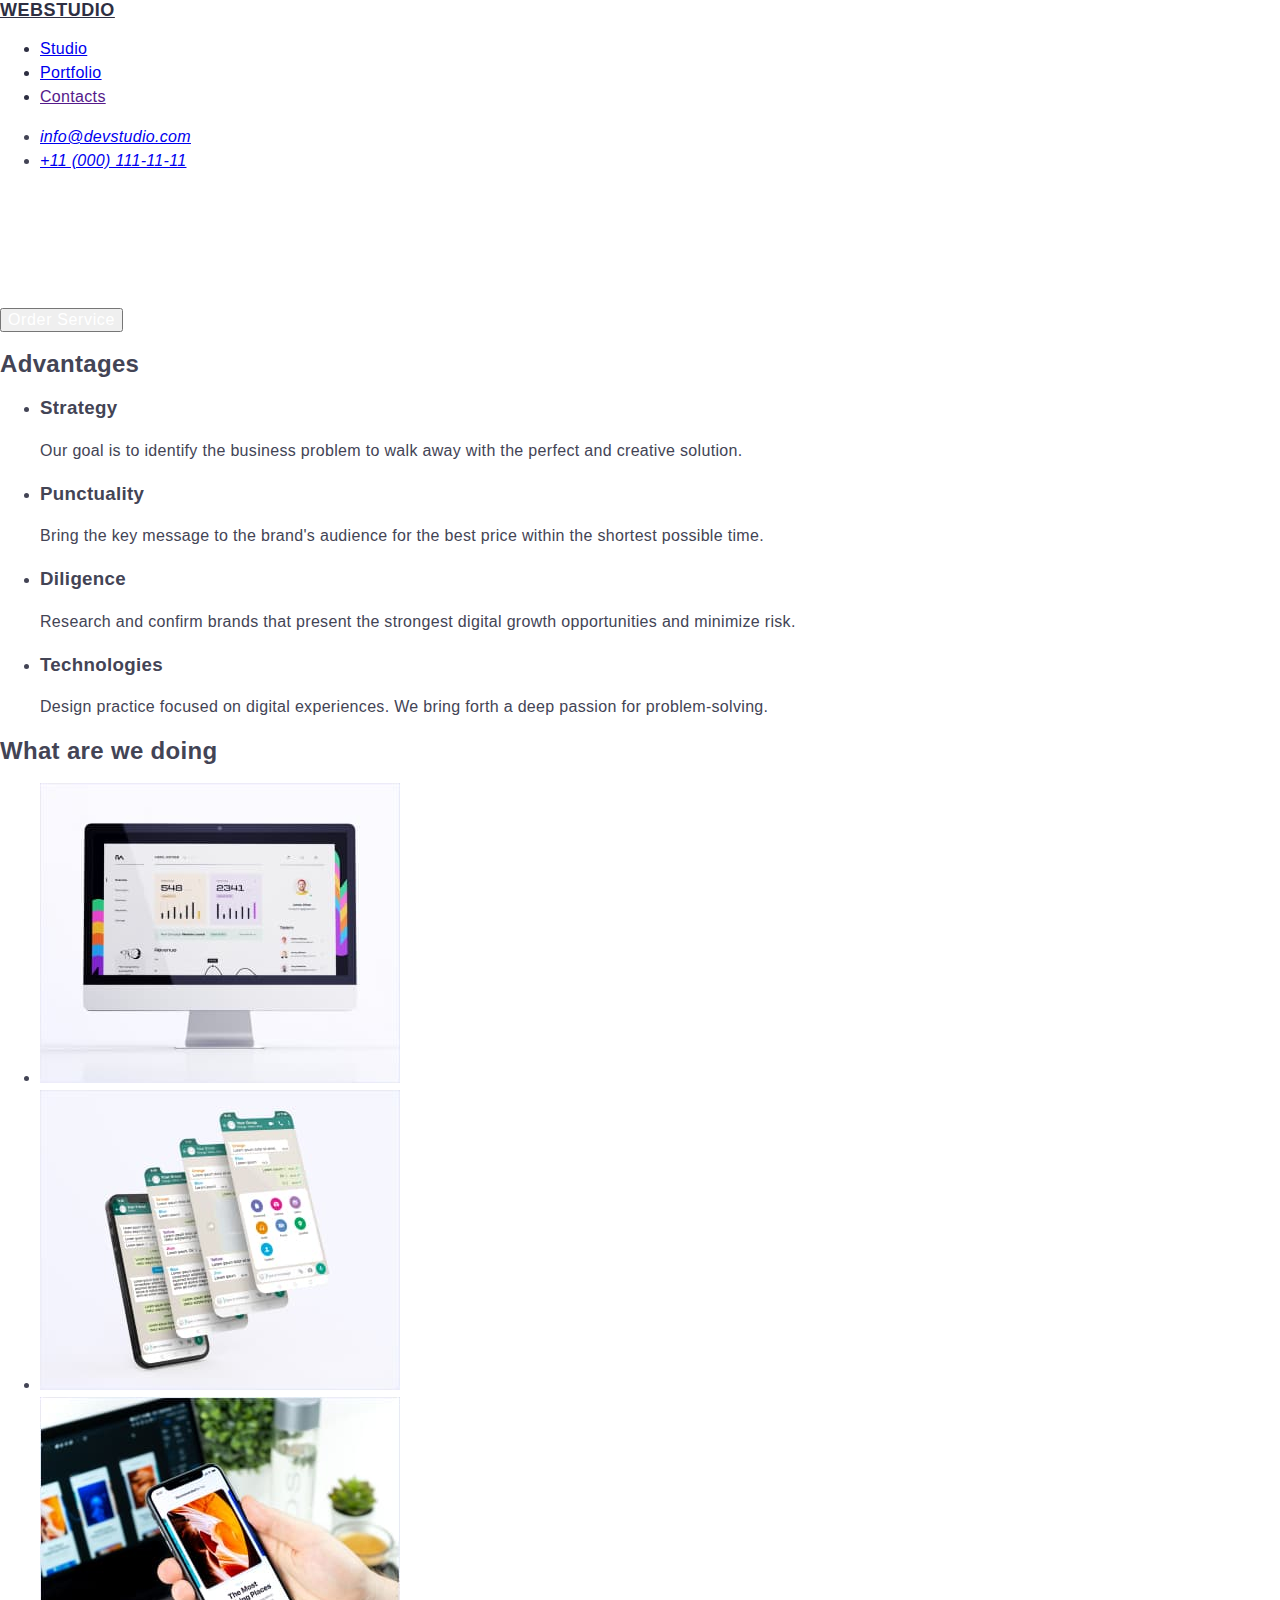
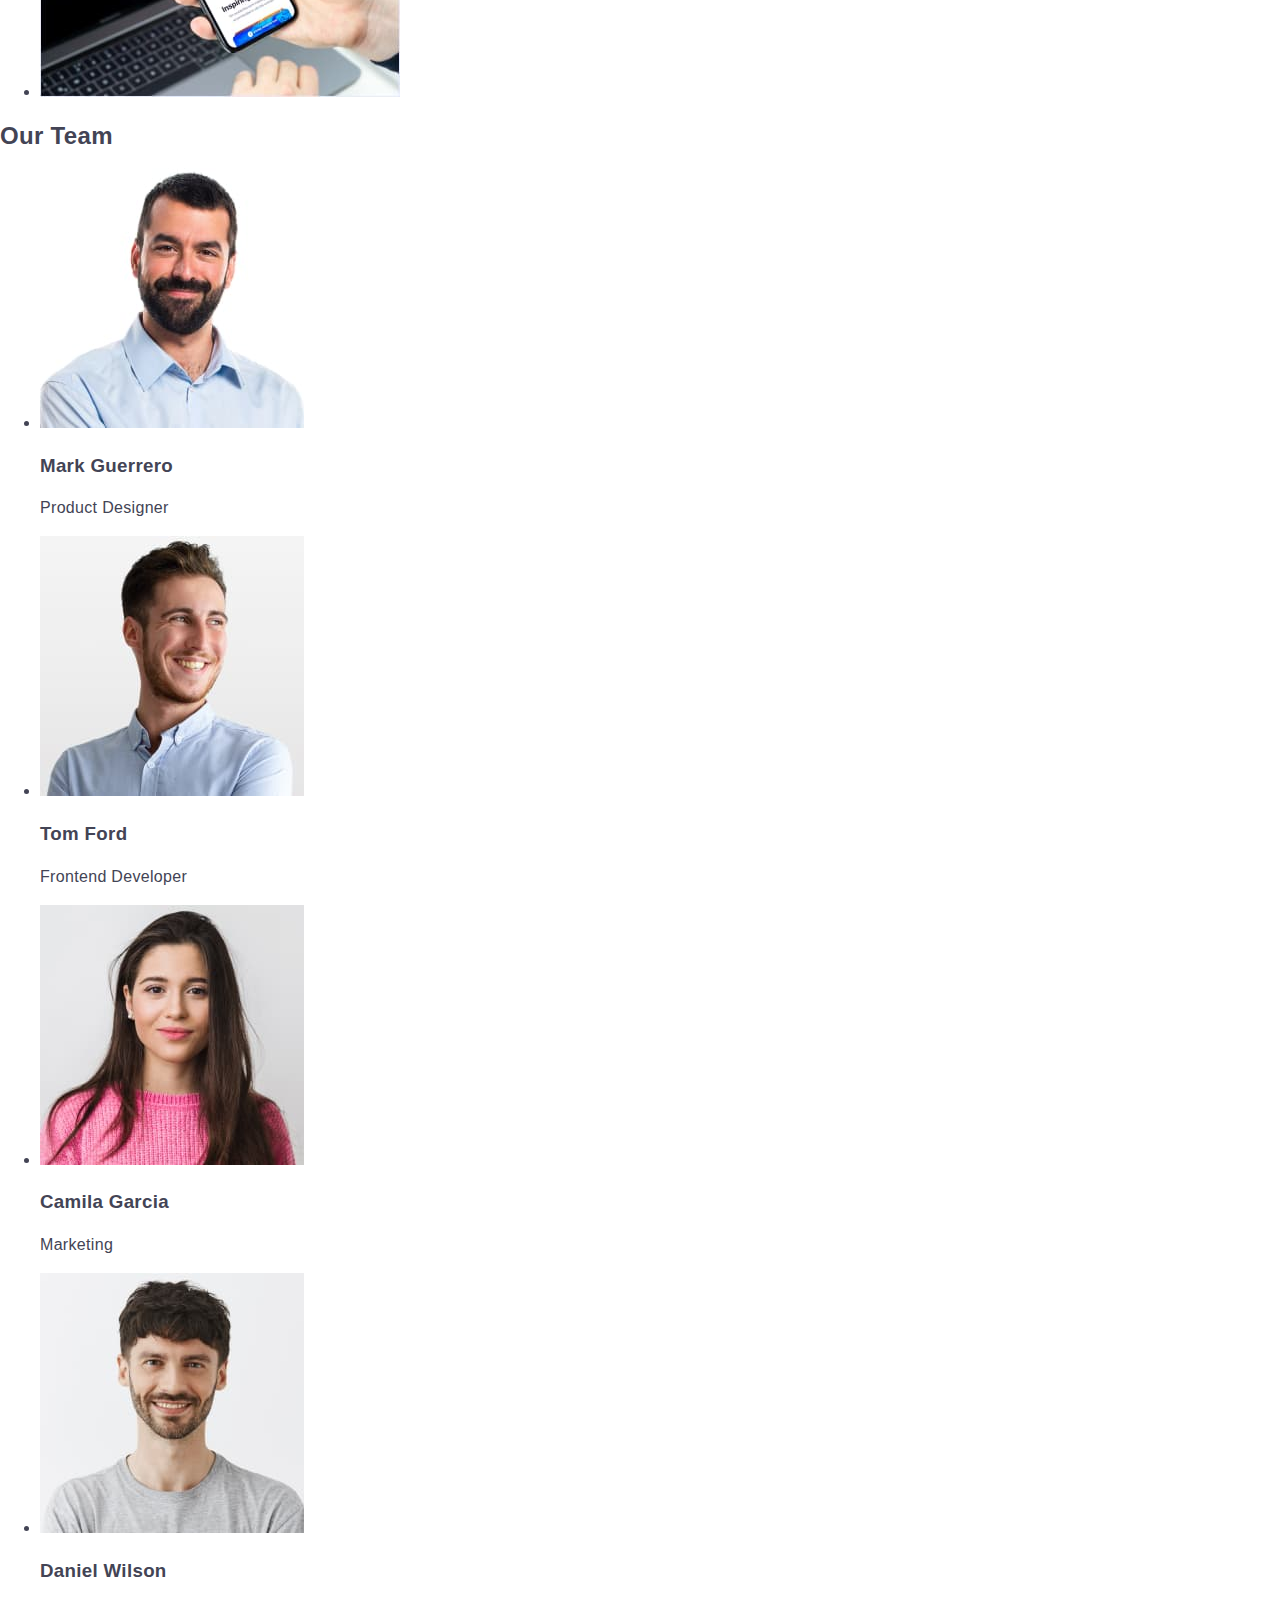
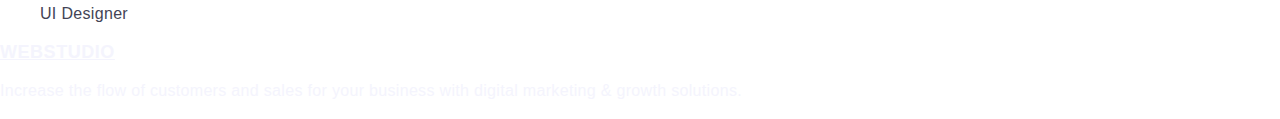
==== index.html @ 7d8426b6 "try 1" ====
<!DOCTYPE html>
<html lang="en">
  <head>
    <meta charset="UTF-8" />
    <meta http-equiv="X-UA-Compatible" content="IE=edge" />
    <meta name="viewport" content="width=device-width, initial-scale=1.0" />
    <link rel="preconnect" href="https://fonts.googleapis.com" />
    <link rel="preconnect" href="https://fonts.gstatic.com" crossorigin />
    <link href="./css/modern-normalize.css" rel="stylesheet" />
    <link rel="stylesheet" href="./css/styles.css" />
    <title>Webstudio</title>
  </head>
  <body>
    <header>
      <nav>
        <a class="logo" href="./index.html">WebStudio</a>
        <ul class="links-to-pages">
          <li><a href="./index.html">Studio</a></li>
          <li><a href="./portfolio.html">Portfolio</a></li>
          <li><a href="">Contacts</a></li>
        </ul>
      </nav>
      <address>
        <ul class="contacns">
          <li><a href="mailto:info@devstudio.com">info@devstudio.com</a></li>
          <li><a href="tel:+110001111111">+11 (000) 111-11-11</a></li>
        </ul>
      </address>
    </header>
    <main>
      <section>
        <h1 class="hero-text">Effective Solutions for Your Business</h1>
        <button class="hero-button" type="button">Order Service</button>
      </section>

      <section>
        <h2>Advantages</h2>
        <ul>
          <li>
            <h3>Strategy</h3>
            <p>
              Our goal is to identify the business problem to walk away with the
              perfect and creative solution.
            </p>
          </li>
          <li>
            <h3>Punctuality</h3>
            <p>
              Bring the key message to the brand's audience for the best price
              within the shortest possible time.
            </p>
          </li>
          <li>
            <h3>Diligence</h3>
            <p>
              Research and confirm brands that present the strongest digital
              growth opportunities and minimize risk.
            </p>
          </li>
          <li>
            <h3>Technologies</h3>
            <p>
              Design practice focused on digital experiences. We bring forth a
              deep passion for problem-solving.
            </p>
          </li>
        </ul>
      </section>

      <section>
        <h2>What are we doing</h2>
        <ul>
          <li>
            <img
              src="./images/img1.jpg"
              alt="Design on PC"
              width="360"
              height="300"
            />
          </li>
          <li>
            <img
              src="./images/img2.jpg"
              alt="Design on smartphone"
              width="360"
              height="300"
            />
          </li>
          <li>
            <img
              src="./images/img3.jpg"
              alt="Design on PC and smartphone"
              width="360"
              height="300"
            />
          </li>
        </ul>
      </section>
      <section>
        <h2>Our Team</h2>
        <ul>
          <li>
            <img
              src="./images/img4.jpg"
              alt="Product Designer foto"
              width="264"
            />
            <h3>Mark Guerrero</h3>
            <p>Product Designer</p>
          </li>
          <li>
            <img
              src="./images/img5.jpg"
              alt="Frontend Developer foto"
              width="264"
            />
            <h3>Tom Ford</h3>
            <p>Frontend Developer</p>
          </li>
          <li>
            <img src="./images/img6.jpg" alt="Marketing foto" width="264" />
            <h3>Camila Garcia</h3>
            <p>Marketing</p>
          </li>
          <li>
            <img src="./images/img7.jpg" alt="UI Designer foto" width="264" />
            <h3>Daniel Wilson</h3>
            <p>UI Designer</p>
          </li>
        </ul>
      </section>
    </main>
    <footer>
      <a class="logo-two" href="./index.html">WebStudio</a>
      <p class="footer-text">
        Increase the flow of customers and sales for your business with digital
        marketing & growth solutions.
      </p>
    </footer>
  </body>
</html>
---- css/styles.css ----
body {
  font-family: "Roboto", sans-serif;
  font-size: 16px;
  line-height: 24px;
  letter-spacing: 0.02em;
  color: #434455;
}
.logo {
  font-family: "Raleway", sans-serif;
  font-weight: 800;
  font-size: 18px;
  line-height: 21px;
  display: flex;
  align-items: center;
  letter-spacing: 0.03em;
  text-transform: uppercase;
  color: #2e2f42;
}

.logo-two {
  font-family: "Raleway", sans-serif;
  font-weight: 800;
  font-size: 18px;
  line-height: 21px;
  display: flex;
  align-items: center;
  letter-spacing: 0.03em;
  text-transform: uppercase;
  color: #f4f4fd;
}

.links-to-pages {
  font-weight: 500;
  color: #2e2f42;
}

<!--змінити колір при наведенні-- > .contacns {
  color: #434455;
}

.hero-text {
  font-weight: 700;
  font-size: 56px;
  line-height: 60px;
  text-align: center;
  letter-spacing: 0.02em;
  color: #ffffff;
}

.hero-button {
  font-weight: 500;
  display: flex;
  align-items: center;
  letter-spacing: 0.04em;
  color: #ffffff;
  cursor: pointer;
}

.footer-text {
  color: #f4f4fd;
}

.button-text {
  align-items: center;
  text-align: center;
  letter-spacing: 0.04em;
  color: #4d5ae5;
  cursor: pointer;
}
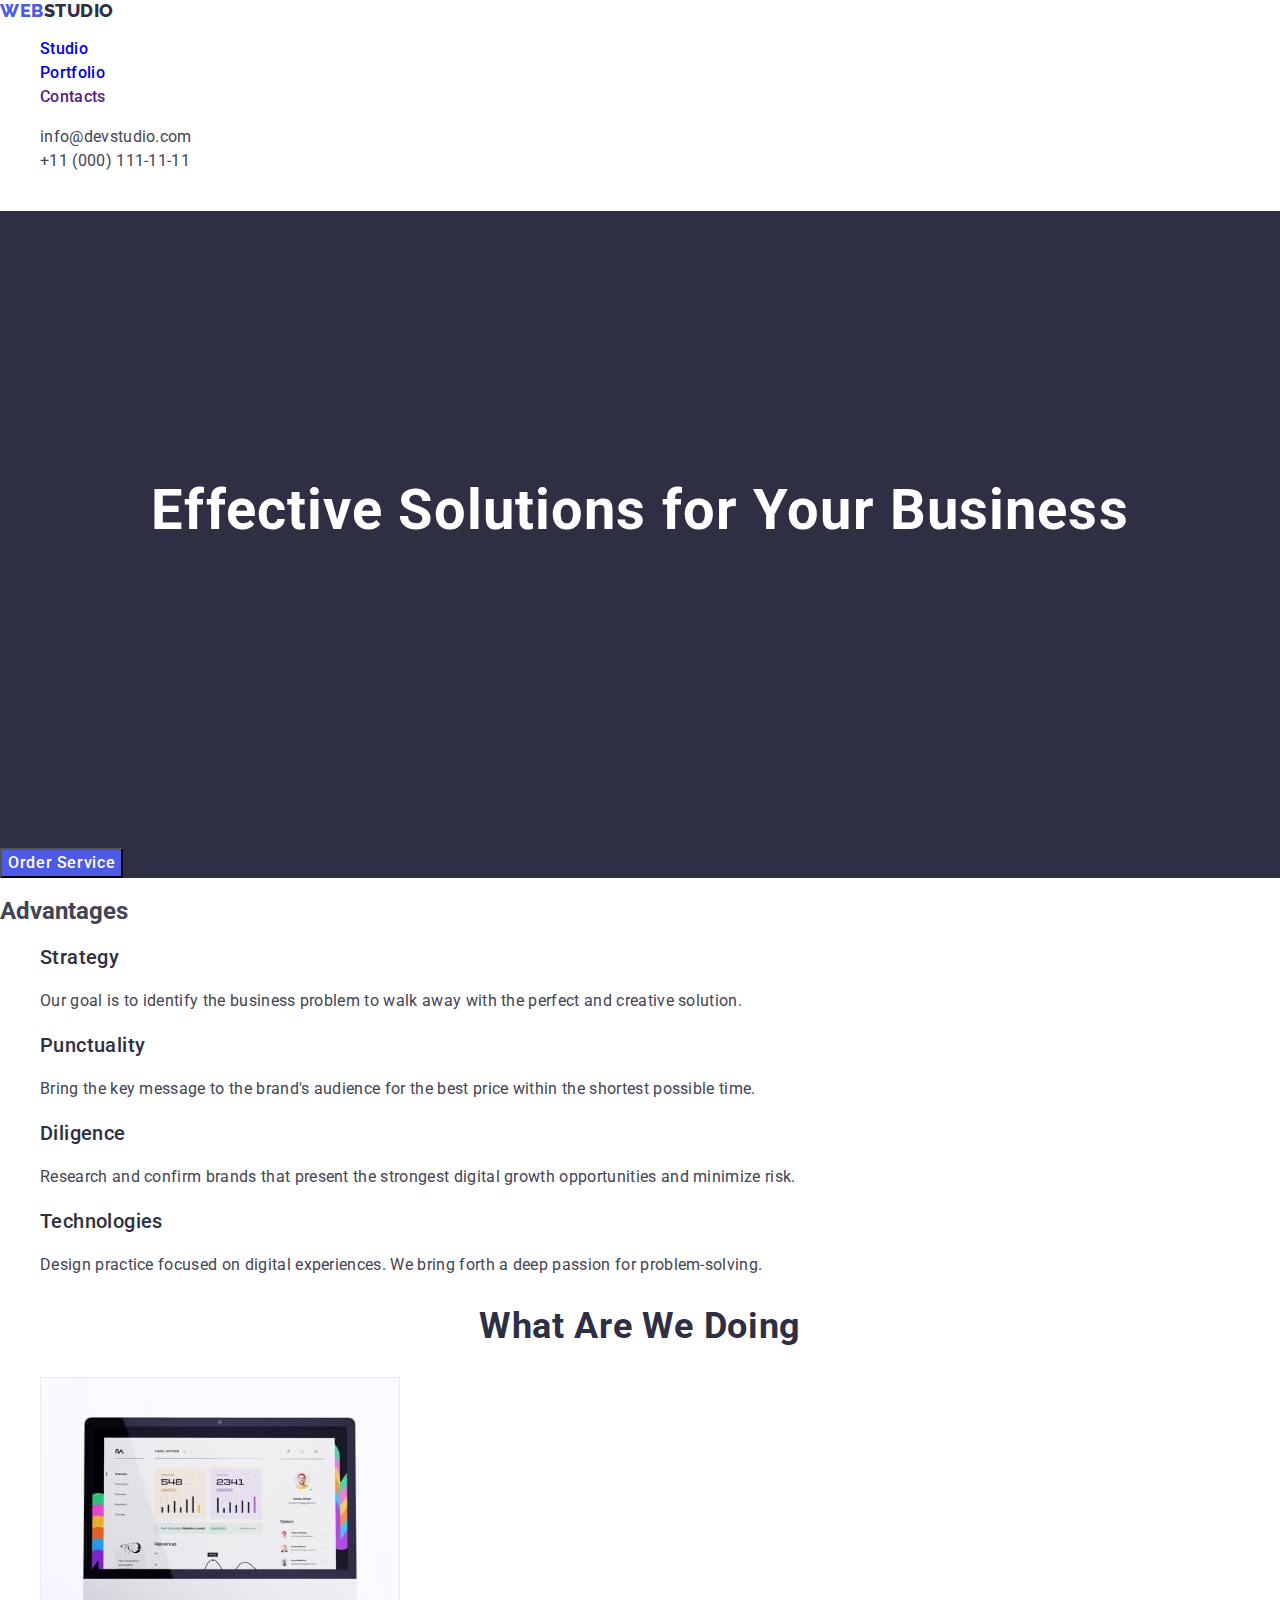
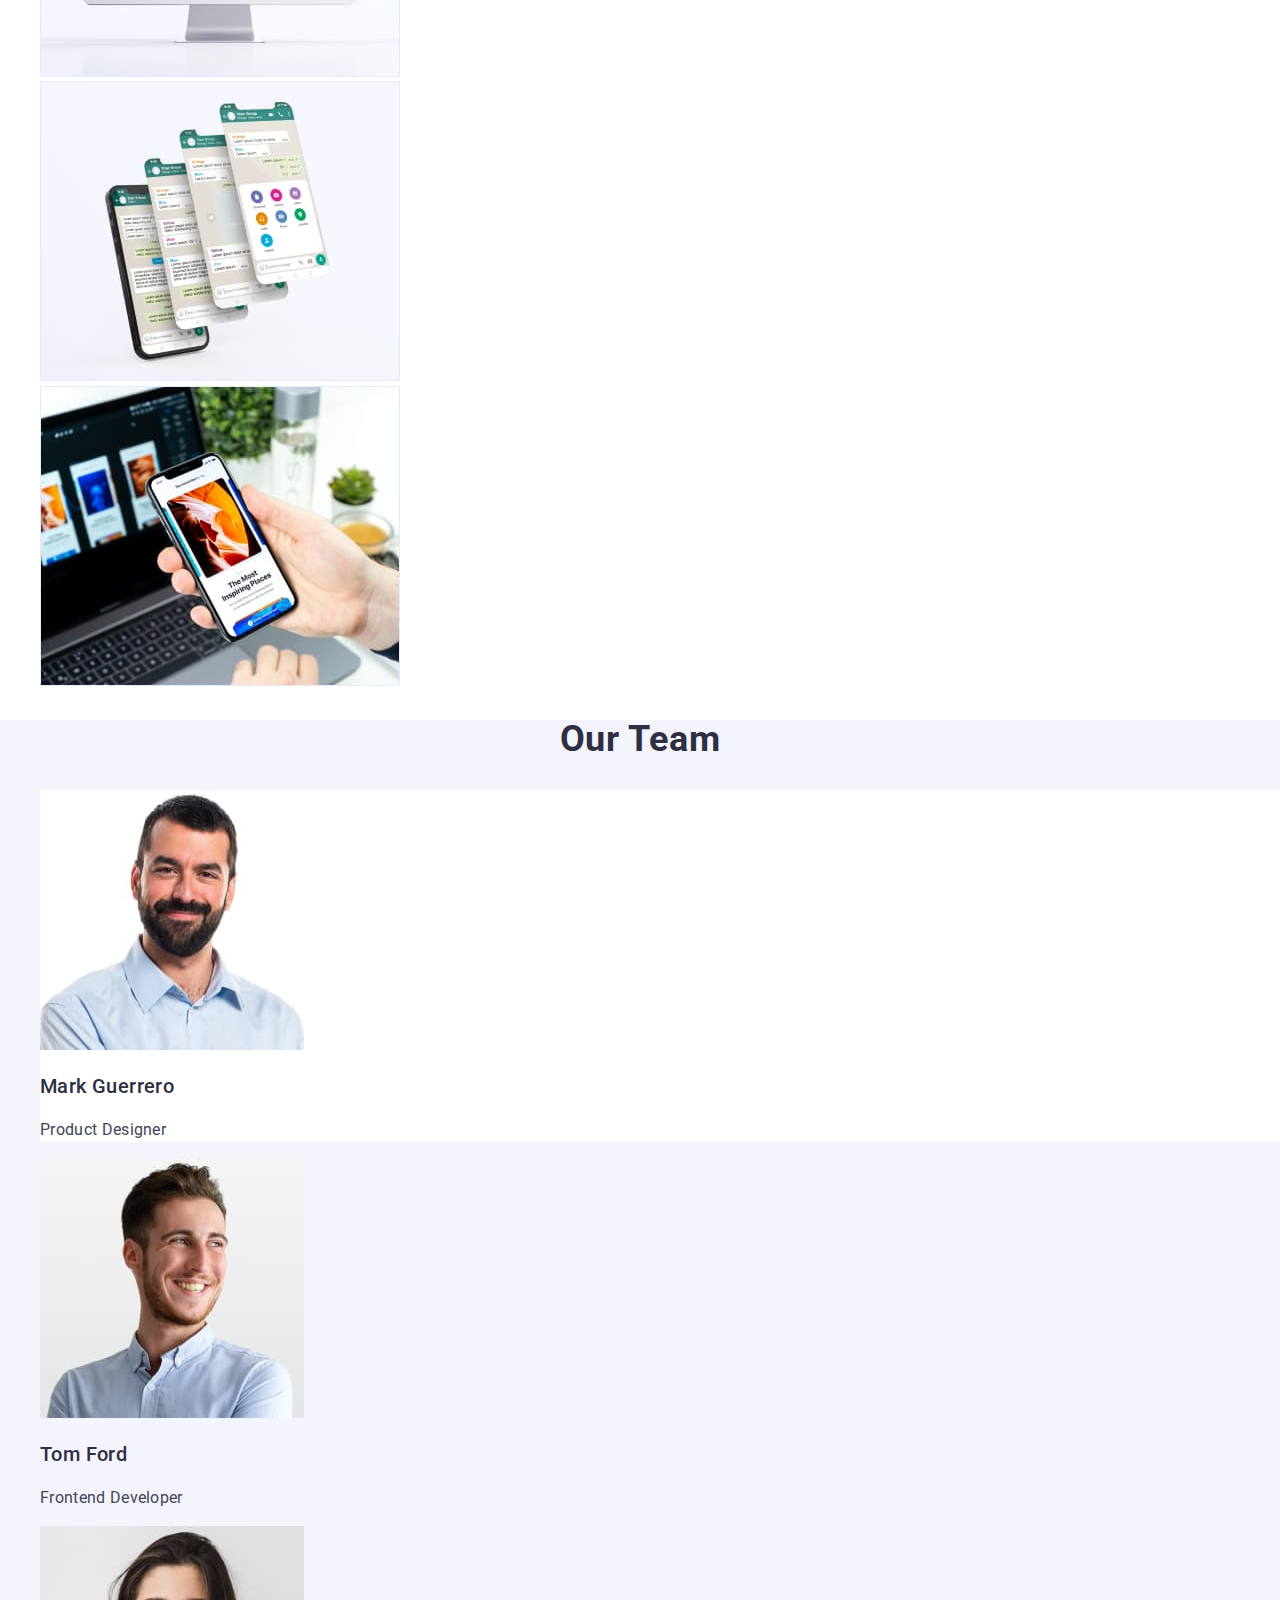
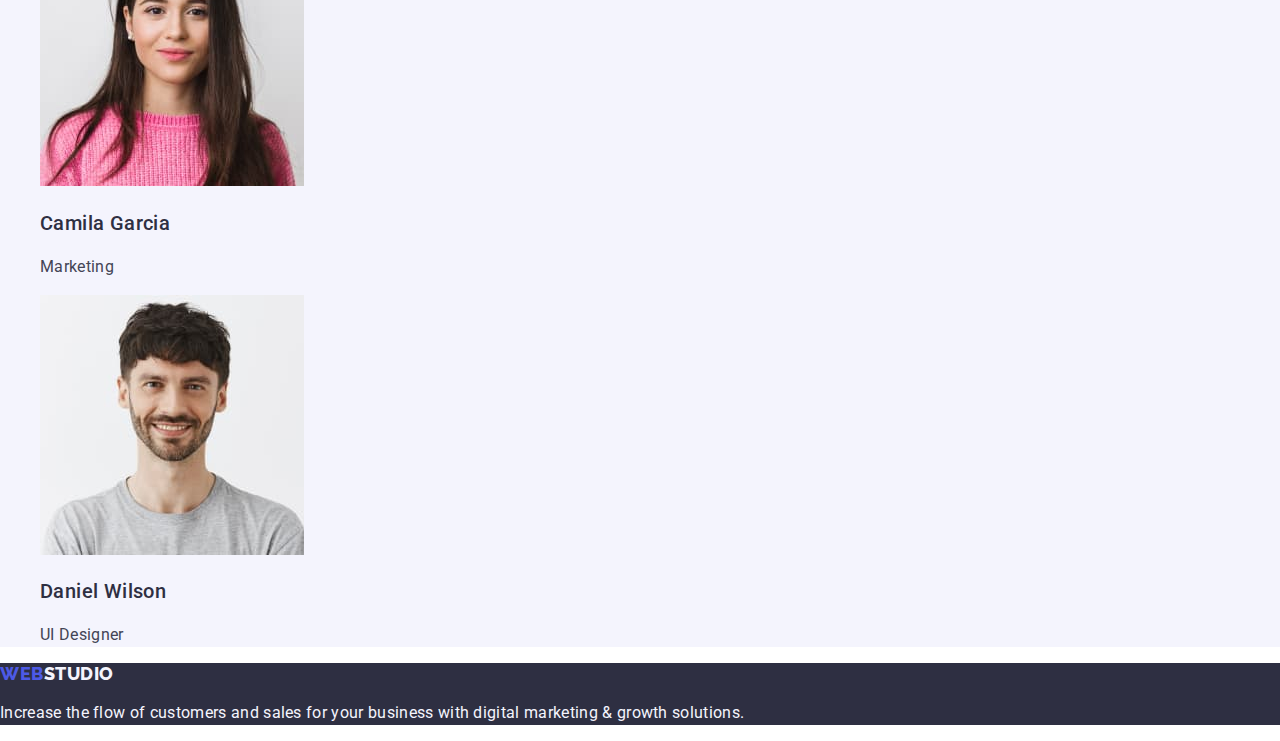
==== commit 08a1162c: "try two" ====
--- a/index.html
+++ b/index.html
@@ -4,62 +4,82 @@
     <meta charset="UTF-8" />
     <meta http-equiv="X-UA-Compatible" content="IE=edge" />
     <meta name="viewport" content="width=device-width, initial-scale=1.0" />
+    <link href="./css/modern-normalize.css" rel="stylesheet" />
+    <link rel="stylesheet" href="./css/styles.css" />
     <link rel="preconnect" href="https://fonts.googleapis.com" />
     <link rel="preconnect" href="https://fonts.gstatic.com" crossorigin />
-    <link href="./css/modern-normalize.css" rel="stylesheet" />
-    <link rel="stylesheet" href="./css/styles.css" />
+    <link
+      href="https://fonts.googleapis.com/css2?family=Raleway:wght@800&family=Roboto:wght@400;500;700;900&display=swap"
+      rel="stylesheet"
+    />
     <title>Webstudio</title>
   </head>
   <body>
     <header>
+      <a href="./index.html" class="logo link">
+        Web<span class="studio">Studio</span>
+      </a>
       <nav>
-        <a class="logo" href="./index.html">WebStudio</a>
-        <ul class="links-to-pages">
-          <li><a href="./index.html">Studio</a></li>
-          <li><a href="./portfolio.html">Portfolio</a></li>
-          <li><a href="">Contacts</a></li>
+        <ul class="header-list list">
+          <li>
+            <a href="./index.html" class="link">Studio</a>
+          </li>
+          <li>
+            <a href="./portfolio.html" class="link">Portfolio</a>
+          </li>
+          <li>
+            <a href="" class="link">Contacts</a>
+          </li>
         </ul>
       </nav>
-      <address>
-        <ul class="contacns">
-          <li><a href="mailto:info@devstudio.com">info@devstudio.com</a></li>
-          <li><a href="tel:+110001111111">+11 (000) 111-11-11</a></li>
+      <address class="header-adress">
+        <ul class="list">
+          <li>
+            <a href="mailto:info@devstudio.com" class="header-adress-link link"
+              >info@devstudio.com</a
+            >
+          </li>
+          <li>
+            <a href="tel:+110001111111" class="header-adress-link link"
+              >+11 (000) 111-11-11</a
+            >
+          </li>
         </ul>
       </address>
     </header>
     <main>
-      <section>
+      <section class="hero">
         <h1 class="hero-text">Effective Solutions for Your Business</h1>
-        <button class="hero-button" type="button">Order Service</button>
+        <button type="button" class="hero-button link">Order Service</button>
       </section>
 
       <section>
         <h2>Advantages</h2>
-        <ul>
+        <ul class="list">
           <li>
-            <h3>Strategy</h3>
-            <p>
+            <h3 class="subtitle">Strategy</h3>
+            <p class="text">
               Our goal is to identify the business problem to walk away with the
               perfect and creative solution.
             </p>
           </li>
           <li>
-            <h3>Punctuality</h3>
-            <p>
+            <h3 class="subtitle">Punctuality</h3>
+            <p class="text">
               Bring the key message to the brand's audience for the best price
               within the shortest possible time.
             </p>
           </li>
           <li>
-            <h3>Diligence</h3>
-            <p>
+            <h3 class="subtitle">Diligence</h3>
+            <p class="text">
               Research and confirm brands that present the strongest digital
               growth opportunities and minimize risk.
             </p>
           </li>
           <li>
-            <h3>Technologies</h3>
-            <p>
+            <h3 class="subtitle">Technologies</h3>
+            <p class="text">
               Design practice focused on digital experiences. We bring forth a
               deep passion for problem-solving.
             </p>
@@ -68,8 +88,8 @@
       </section>
 
       <section>
-        <h2>What are we doing</h2>
-        <ul>
+        <h2 class="title">What are we doing</h2>
+        <ul class="list">
           <li>
             <img
               src="./images/img1.jpg"
@@ -96,17 +116,18 @@
           </li>
         </ul>
       </section>
-      <section>
-        <h2>Our Team</h2>
-        <ul>
-          <li>
+
+      <section class="team">
+        <h2 class="title">Our Team</h2>
+        <ul class="list">
+          <li class="team-item">
             <img
               src="./images/img4.jpg"
               alt="Product Designer foto"
               width="264"
             />
-            <h3>Mark Guerrero</h3>
-            <p>Product Designer</p>
+            <h3 class="subtitle">Mark Guerrero</h3>
+            <p class="text">Product Designer</p>
           </li>
           <li>
             <img
@@ -114,24 +135,27 @@
               alt="Frontend Developer foto"
               width="264"
             />
-            <h3>Tom Ford</h3>
-            <p>Frontend Developer</p>
+            <h3 class="subtitle">Tom Ford</h3>
+            <p class="text">Frontend Developer</p>
           </li>
           <li>
             <img src="./images/img6.jpg" alt="Marketing foto" width="264" />
-            <h3>Camila Garcia</h3>
-            <p>Marketing</p>
+            <h3 class="subtitle">Camila Garcia</h3>
+            <p class="text">Marketing</p>
           </li>
           <li>
             <img src="./images/img7.jpg" alt="UI Designer foto" width="264" />
-            <h3>Daniel Wilson</h3>
-            <p>UI Designer</p>
+            <h3 class="subtitle">Daniel Wilson</h3>
+            <p class="text">UI Designer</p>
           </li>
         </ul>
       </section>
     </main>
-    <footer>
-      <a class="logo-two" href="./index.html">WebStudio</a>
+
+    <footer class="footer">
+      <a class="footer-logo link" href="./index.html"
+        >Web<span class="footer-studio">Studio</span></a
+      >
       <p class="footer-text">
         Increase the flow of customers and sales for your business with digital
         marketing & growth solutions.
--- a/css/styles.css
+++ b/css/styles.css
@@ -1,69 +1,174 @@
+:root {
+  --accent-color: #4d5ae5;
+  --first-main-color: #2e2f42;
+  --second-main-color: #434455;
+  --additional-color: #f4f4fd;
+  --main-backgroud-color: #ffffff;
+}
+
 body {
   font-family: "Roboto", sans-serif;
-  font-size: 16px;
-  line-height: 24px;
-  letter-spacing: 0.02em;
-  color: #434455;
+  color: var(--second-main-color);
+  background-color: var(--main-backgroud-color);
 }
+
+/* -------------------HEADER------- */
+/* -------------------LOGO--------- */
 .logo {
   font-family: "Raleway", sans-serif;
   font-weight: 800;
   font-size: 18px;
-  line-height: 21px;
-  display: flex;
-  align-items: center;
+  line-height: 1.17;
   letter-spacing: 0.03em;
   text-transform: uppercase;
-  color: #2e2f42;
+  color: var(--accent-color);
 }
 
-.logo-two {
-  font-family: "Raleway", sans-serif;
-  font-weight: 800;
-  font-size: 18px;
-  line-height: 21px;
-  display: flex;
-  align-items: center;
-  letter-spacing: 0.03em;
-  text-transform: uppercase;
-  color: #f4f4fd;
+.link {
+  text-decoration: none;
 }
 
-.links-to-pages {
-  font-weight: 500;
-  color: #2e2f42;
+.studio {
+  color: var(--first-main-color);
 }
 
-<!--змінити колір при наведенні-- > .contacns {
-  color: #434455;
+/* -------------------NAV--------- */
+.list {
+  list-style: none;
 }
 
+.header-list {
+  font-weight: 500;
+  font-size: 16px;
+  line-height: 1.5;
+  letter-spacing: 0.02em;
+  color: var(--first-main-color);
+}
+
+.header-list .link:hover,
+.header-list .link:focus {
+  color: #404bbf;
+}
+
+/* -------------------ADRESS--------- */
+.header-adress {
+  font-style: normal;
+  font-size: 16px;
+  line-height: 1.5;
+  letter-spacing: 0.02em;
+}
+
+.header-adress .link:hover,
+.header-adress .link:focus {
+  color: #404bbf;
+}
+
+.header-adress-link {
+  color: var(--second-main-color);
+}
+
+/* -------------------HERO--------- */
+.hero {
+  background-color: var(--first-main-color);
+}
 .hero-text {
   font-weight: 700;
   font-size: 56px;
-  line-height: 60px;
+  line-height: 10.7;
   text-align: center;
   letter-spacing: 0.02em;
   color: #ffffff;
 }
-
 .hero-button {
+  font-family: "Roboto", sans-serif;
   font-weight: 500;
-  display: flex;
+  font-size: 16px;
+  line-height: 1.5;
   align-items: center;
   letter-spacing: 0.04em;
   color: #ffffff;
+  background-color: var(--accent-color);
   cursor: pointer;
 }
 
-.footer-text {
-  color: #f4f4fd;
+.hero .link:hover,
+.hero .link:focus {
+  background-color: #404bbf;
 }
 
-.button-text {
+/* -------------------Advantages--------- */
+.subtitle {
+  font-weight: 500;
+  font-size: 20px;
+  line-height: 1.2;
+  letter-spacing: 0.02em;
+  color: var(--first-main-color);
+}
+.text {
+  font-size: 16px;
+  line-height: 1.5;
+  letter-spacing: 0.02em;
+  color: var(--second-main-color);
+}
+
+/* -------------------What are we doing--------- */
+.title {
+  font-weight: 700;
+  font-size: 36px;
+  line-height: 1.11;
+  text-align: center;
+  letter-spacing: 0.02em;
+  text-transform: capitalize;
+  color: var(--first-main-color);
+}
+
+/* -------------------Our Team--------- */
+.team {
+  background-color: var(--additional-color);
+}
+
+.team-item {
+  background-color: #ffffff;
+}
+
+/* -------------------Footer--------- */
+.footer {
+  background-color: var(--first-main-color);
+}
+.footer-logo {
+  font-family: "Raleway", sans-serif;
+  font-style: normal;
+  font-weight: 800;
+  font-size: 18px;
+  line-height: 1.17;
   align-items: center;
-  text-align: center;
+  letter-spacing: 0.03em;
+  text-transform: uppercase;
+  color: var(--accent-color);
+}
+.footer-studio {
+  color: var(--additional-color);
+}
+.footer-text {
+  font-size: 16px;
+  line-height: 1.5;
+  letter-spacing: 0.02em;
+  color: var(--additional-color);
+}
+
+/* -------------------Portfolio--------- */
+.portfolio-button {
+  font-family: "Roboto", sans-serif;
+  font-weight: 500;
+  font-size: 16px;
+  line-height: 1.5;
   letter-spacing: 0.04em;
-  color: #4d5ae5;
+  color: var(--accent-color);
+  background-color: var(--additional-color);
   cursor: pointer;
 }
+.portfolio-button:hover,
+.portfolio-button:focus {
+  background-color: #404bbf;
+  color: var(--main-backgroud-color);
+}
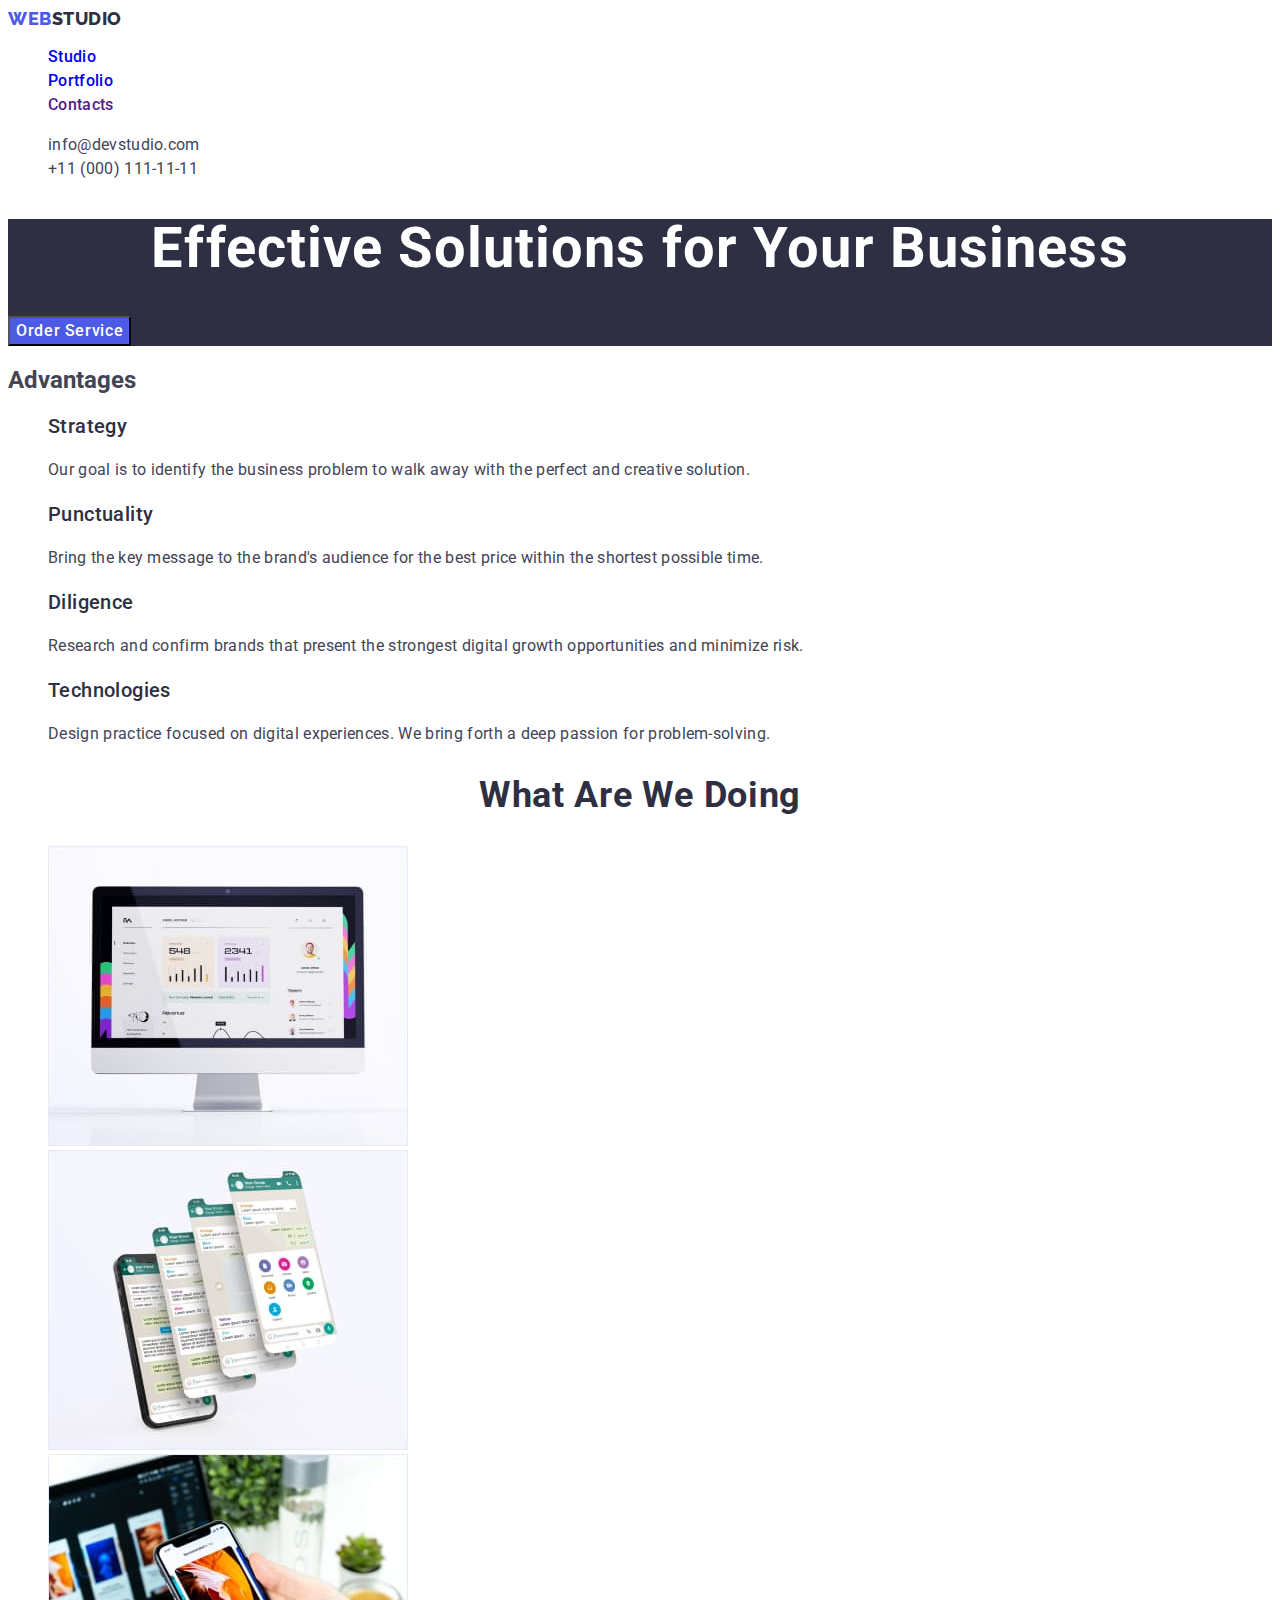
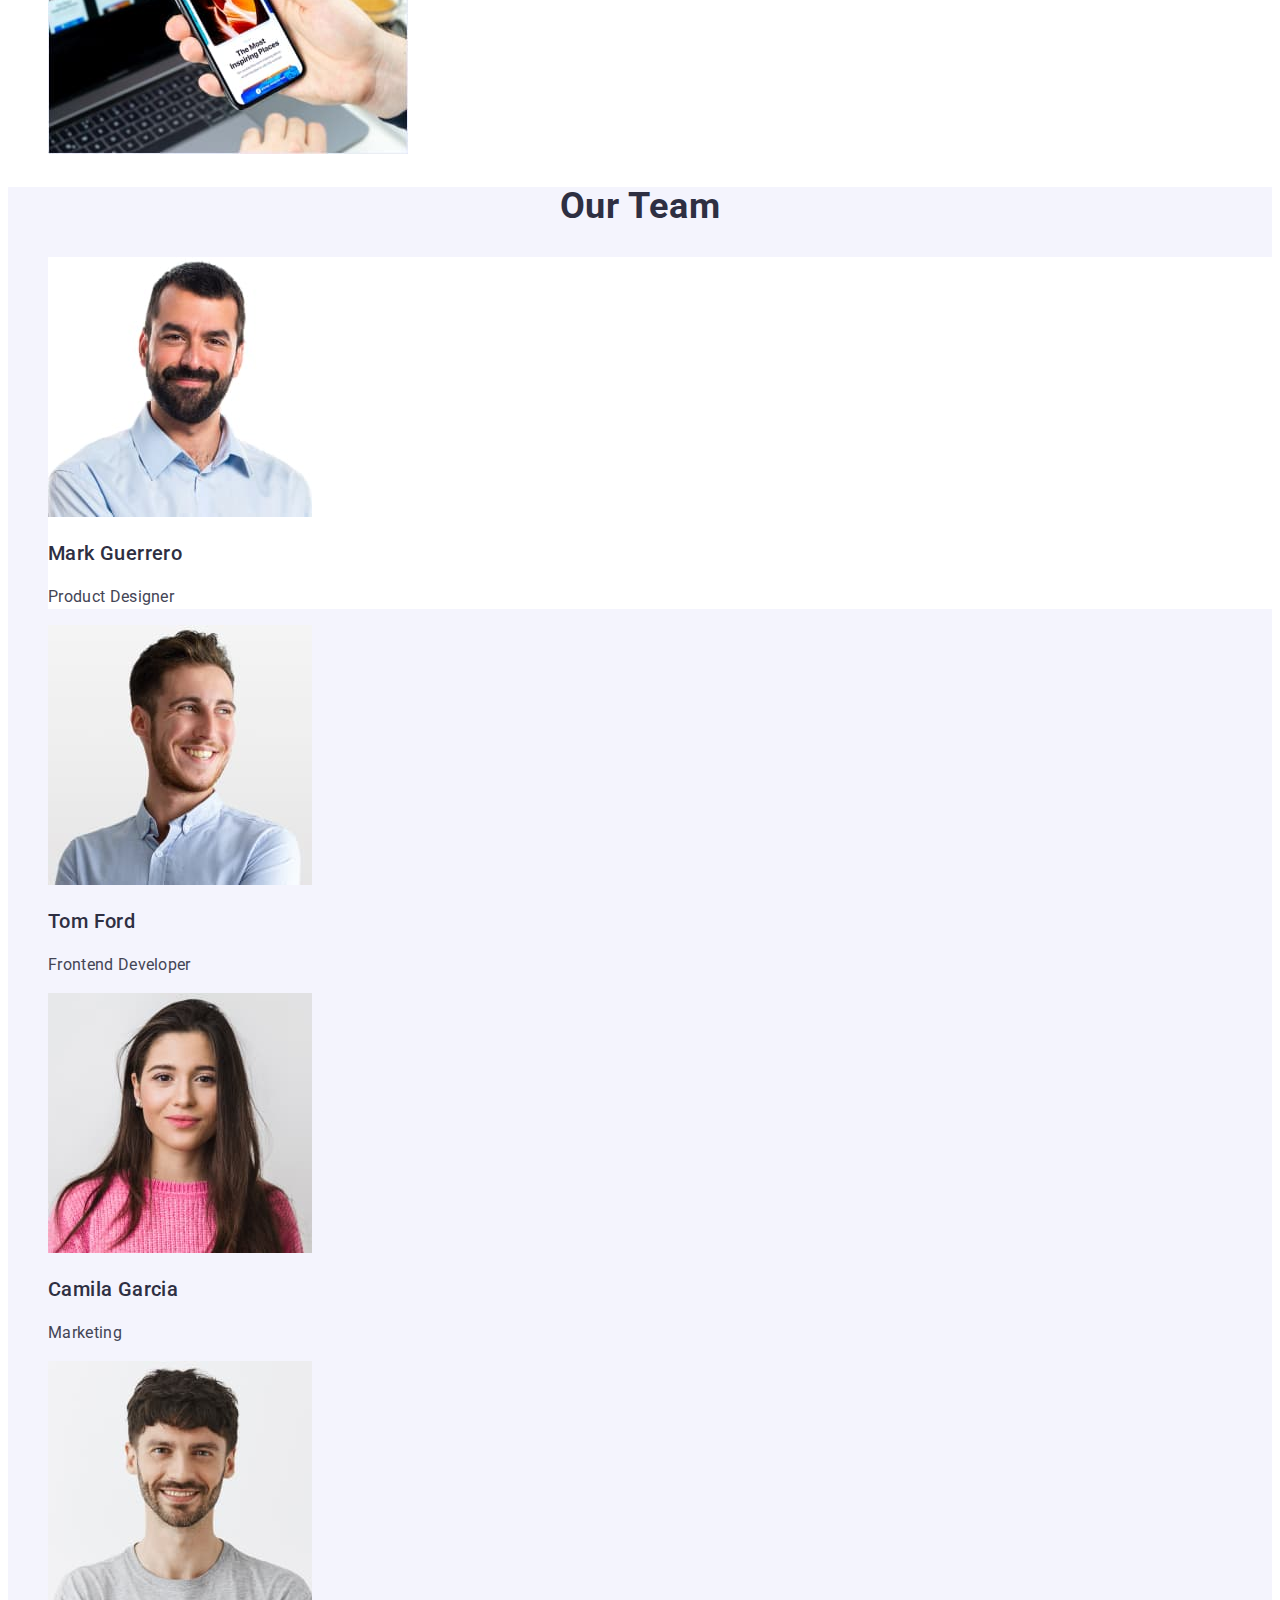
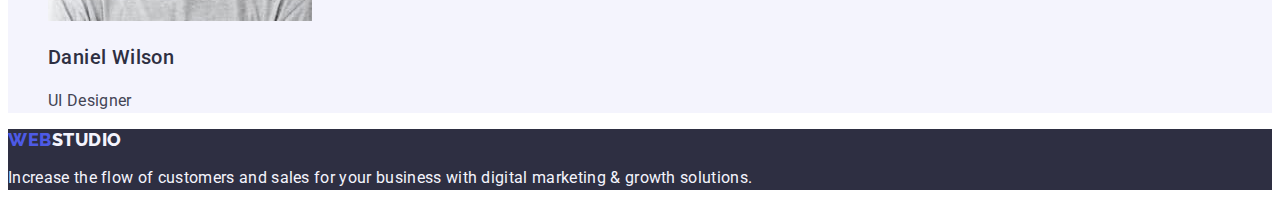
==== commit 32fcb7ad: "try three" ====
--- a/index.html
+++ b/index.html
@@ -4,7 +4,6 @@
     <meta charset="UTF-8" />
     <meta http-equiv="X-UA-Compatible" content="IE=edge" />
     <meta name="viewport" content="width=device-width, initial-scale=1.0" />
-    <link href="./css/modern-normalize.css" rel="stylesheet" />
     <link rel="stylesheet" href="./css/styles.css" />
     <link rel="preconnect" href="https://fonts.googleapis.com" />
     <link rel="preconnect" href="https://fonts.gstatic.com" crossorigin />
@@ -16,10 +15,10 @@
   </head>
   <body>
     <header>
-      <a href="./index.html" class="logo link">
-        Web<span class="studio">Studio</span>
-      </a>
       <nav>
+        <a href="./index.html" class="logo link">
+          Web<span class="studio">Studio</span>
+        </a>
         <ul class="header-list list">
           <li>
             <a href="./index.html" class="link">Studio</a>
--- a/css/styles.css
+++ b/css/styles.css
@@ -74,7 +74,7 @@
 .hero-text {
   font-weight: 700;
   font-size: 56px;
-  line-height: 10.7;
+  line-height: 1.07;
   text-align: center;
   letter-spacing: 0.02em;
   color: #ffffff;
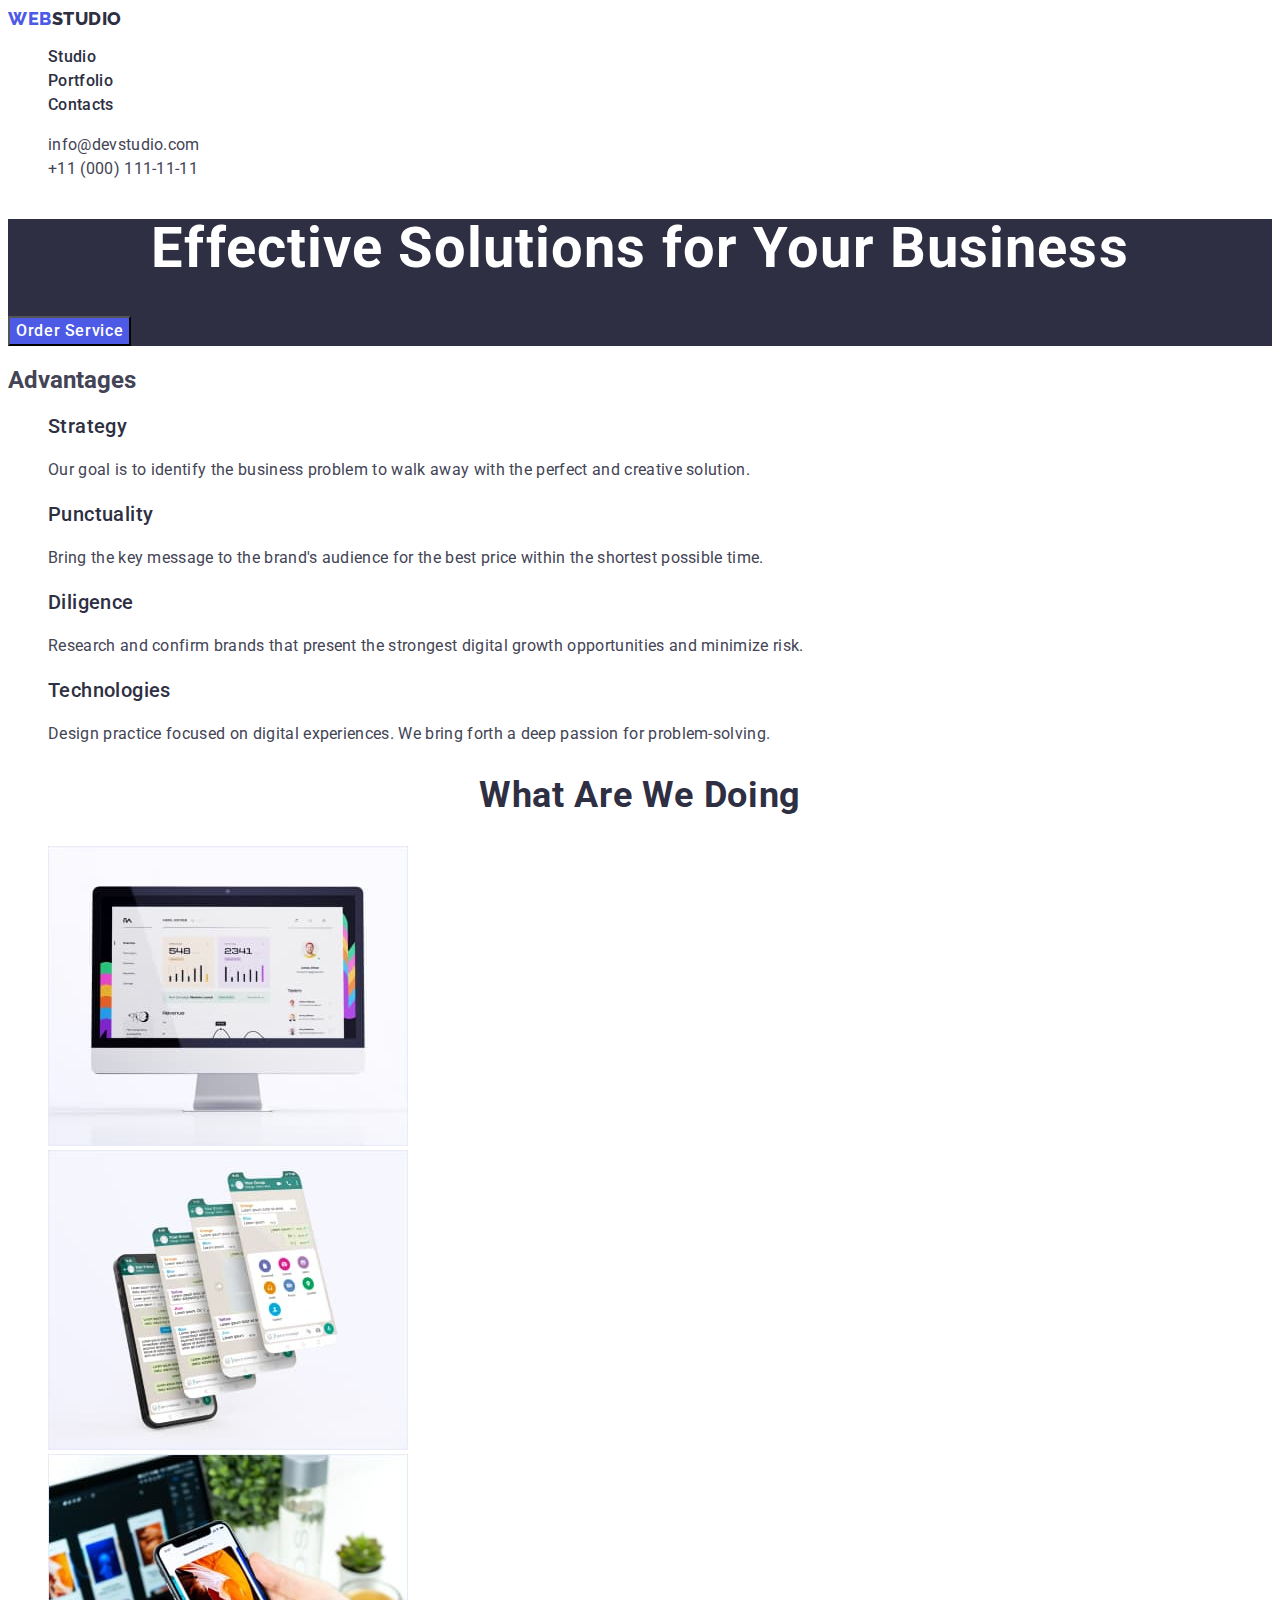
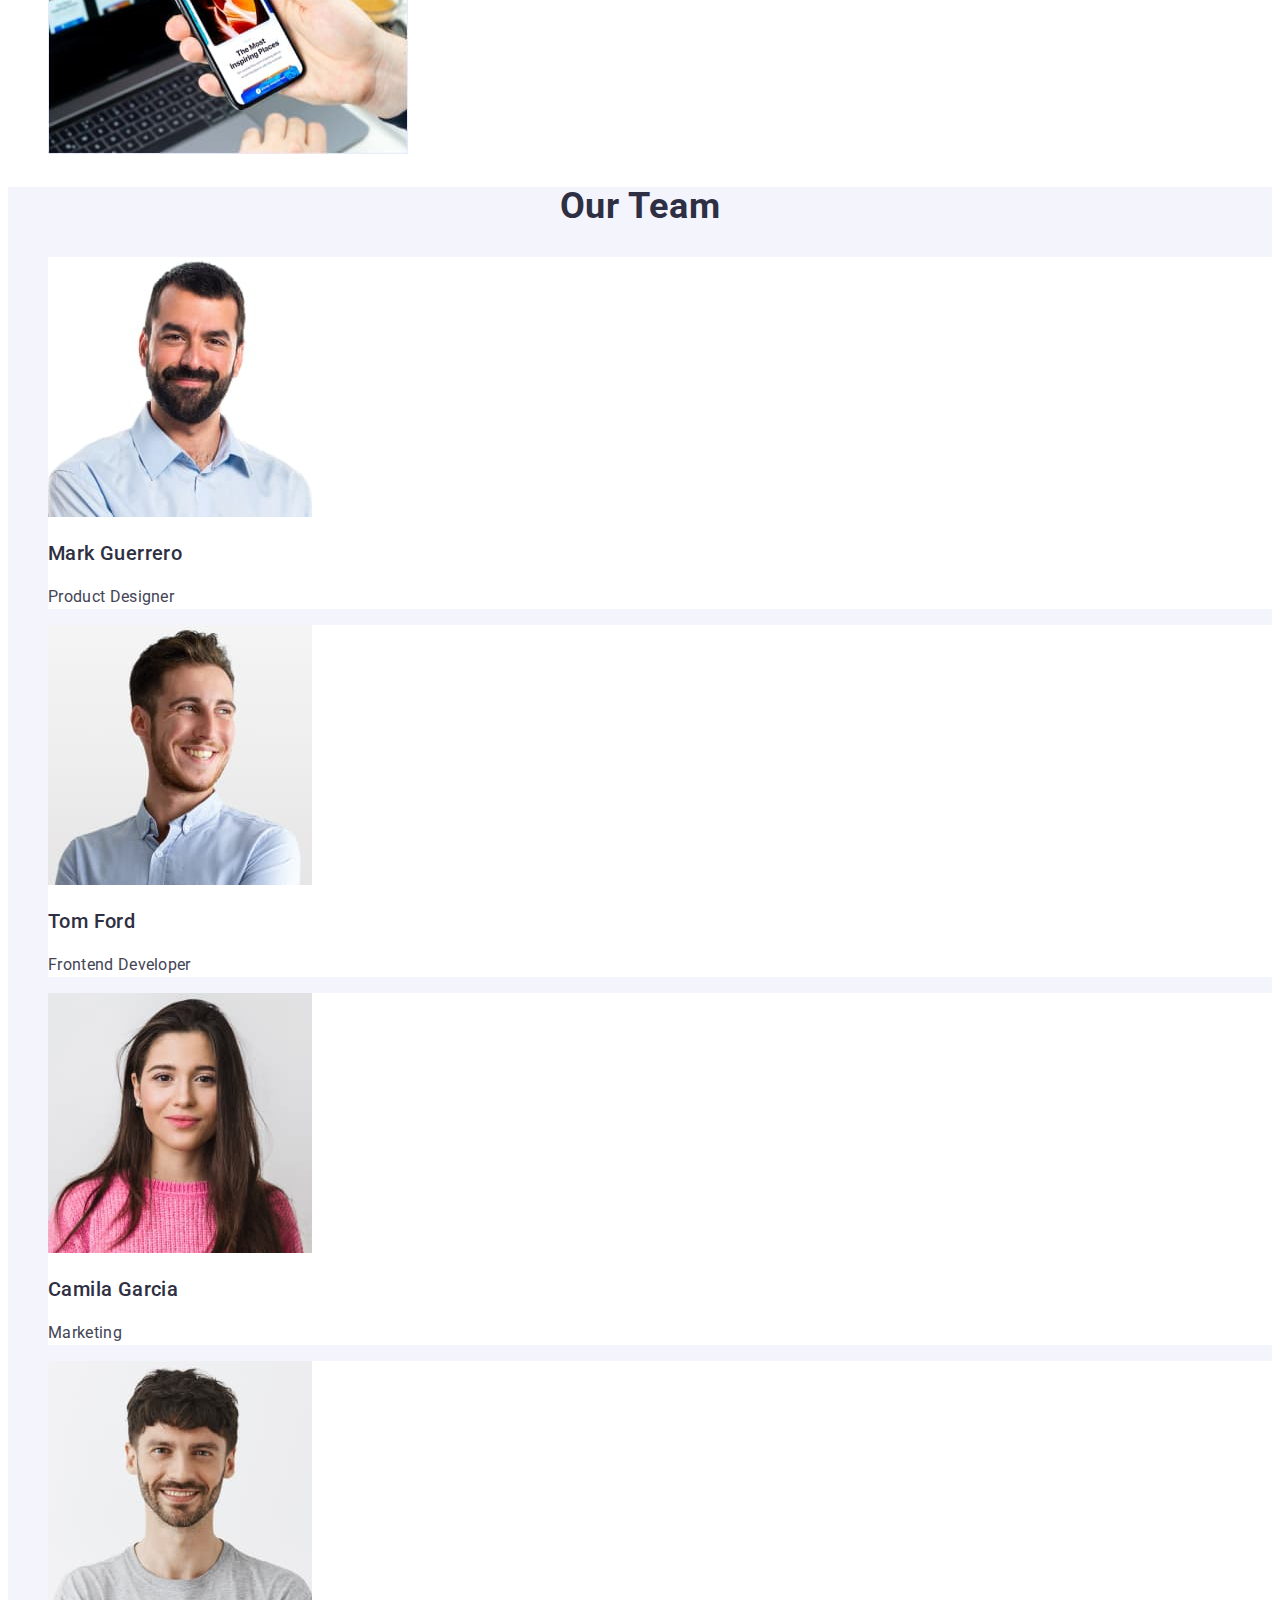
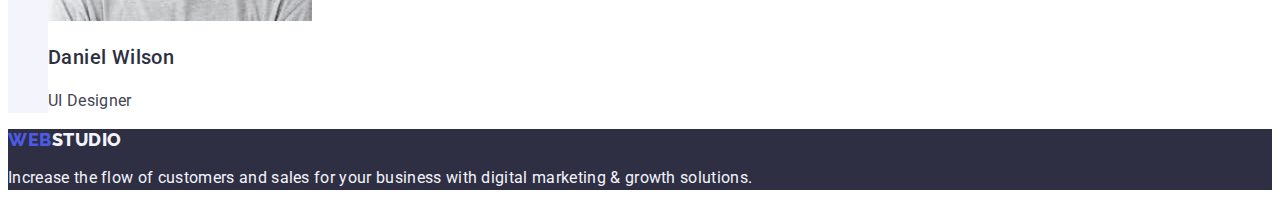
==== commit 511b78f5: "try 5" ====
--- a/index.html
+++ b/index.html
@@ -21,13 +21,15 @@
         </a>
         <ul class="header-list list">
           <li>
-            <a href="./index.html" class="link">Studio</a>
+            <a href="./index.html" class="header-list-link link">Studio</a>
           </li>
           <li>
-            <a href="./portfolio.html" class="link">Portfolio</a>
+            <a href="./portfolio.html" class="header-list-link link"
+              >Portfolio</a
+            >
           </li>
           <li>
-            <a href="" class="link">Contacts</a>
+            <a href="" class="header-list-link link">Contacts</a>
           </li>
         </ul>
       </nav>
@@ -128,7 +130,7 @@
             <h3 class="subtitle">Mark Guerrero</h3>
             <p class="text">Product Designer</p>
           </li>
-          <li>
+          <li class="team-item">
             <img
               src="./images/img5.jpg"
               alt="Frontend Developer foto"
@@ -137,12 +139,12 @@
             <h3 class="subtitle">Tom Ford</h3>
             <p class="text">Frontend Developer</p>
           </li>
-          <li>
+          <li class="team-item">
             <img src="./images/img6.jpg" alt="Marketing foto" width="264" />
             <h3 class="subtitle">Camila Garcia</h3>
             <p class="text">Marketing</p>
           </li>
-          <li>
+          <li class="team-item">
             <img src="./images/img7.jpg" alt="UI Designer foto" width="264" />
             <h3 class="subtitle">Daniel Wilson</h3>
             <p class="text">UI Designer</p>
--- a/css/styles.css
+++ b/css/styles.css
@@ -45,6 +45,10 @@
   color: var(--first-main-color);
 }
 
+.header-list-link {
+  color: var(--first-main-color);
+}
+
 .header-list .link:hover,
 .header-list .link:focus {
   color: #404bbf;
@@ -84,7 +88,6 @@
   font-weight: 500;
   font-size: 16px;
   line-height: 1.5;
-  align-items: center;
   letter-spacing: 0.04em;
   color: #ffffff;
   background-color: var(--accent-color);
@@ -141,7 +144,6 @@
   font-weight: 800;
   font-size: 18px;
   line-height: 1.17;
-  align-items: center;
   letter-spacing: 0.03em;
   text-transform: uppercase;
   color: var(--accent-color);
